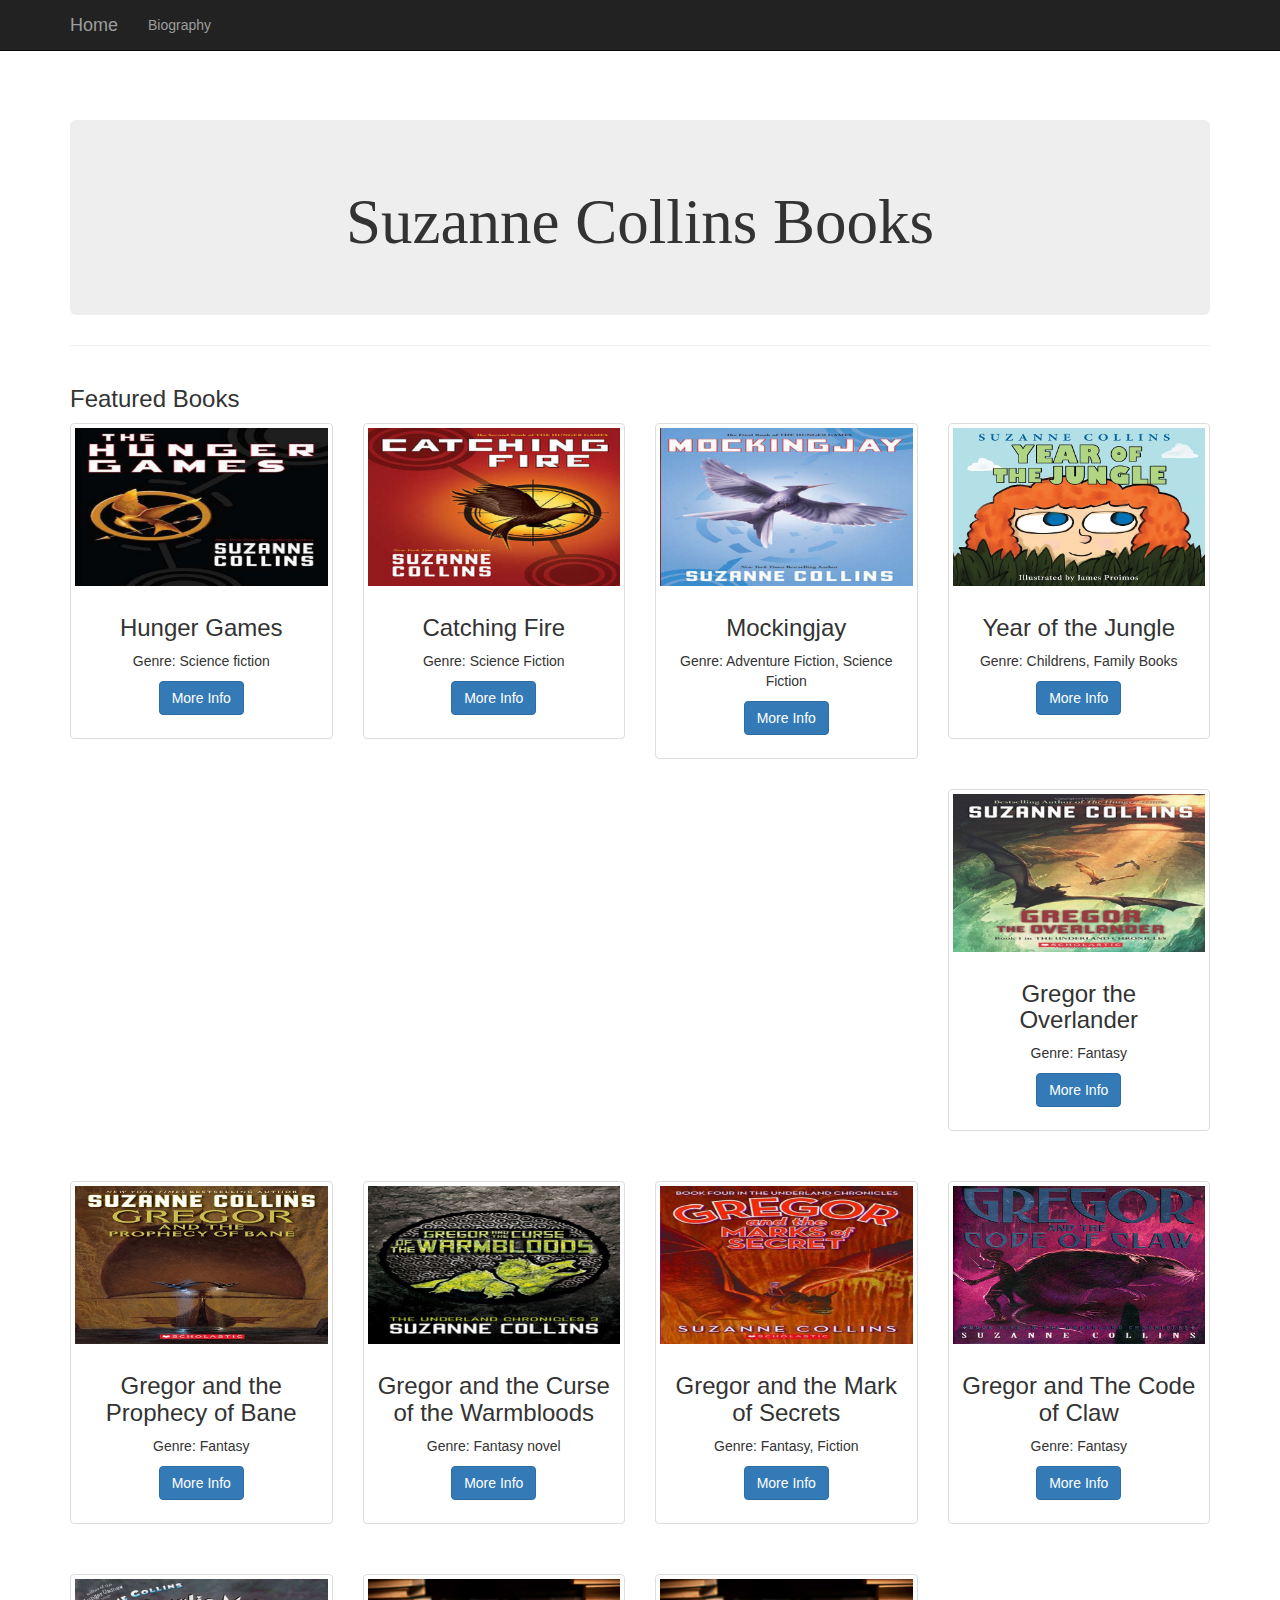
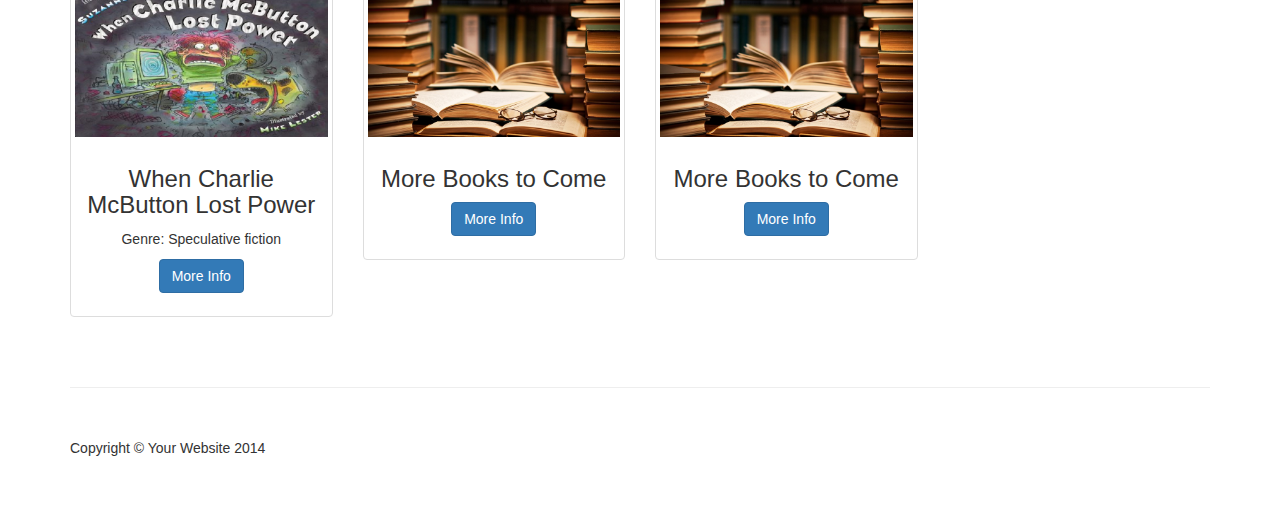
==== index.html @ 65fc03db "Add files via upload" ====
<!DOCTYPE html>
<html lang="en">

<head>

    <meta charset="utf-8">
    <meta http-equiv="X-UA-Compatible" content="IE=edge">
    <meta name="viewport" content="width=device-width, initial-scale=1">
    <meta name="description" content="">
    <meta name="author" content="">

    <title>Suzanne Collins</title>

    <!-- Bootstrap Core CSS -->
    <link href="css/bootstrap.min.css" rel="stylesheet">

    <!-- Custom CSS -->
    <link href="css/heroic-features.css" rel="stylesheet">

    <!-- HTML5 Shim and Respond.js IE8 support of HTML5 elements and media queries -->
    <!-- WARNING: Respond.js doesn't work if you view the page via file:// -->
    <!--[if lt IE 9]>
        <script src="https://oss.maxcdn.com/libs/html5shiv/3.7.0/html5shiv.js"></script>
        <script src="https://oss.maxcdn.com/libs/respond.js/1.4.2/respond.min.js"></script>
    <![endif]-->

</head>

<body>

    <!-- Navigation -->
    <nav class="navbar navbar-inverse navbar-fixed-top" role="navigation">
        <div class="container">
            <!-- Brand and toggle get grouped for better mobile display -->
            <div class="navbar-header">
                <button type="button" class="navbar-toggle" data-toggle="collapse" data-target="#bs-example-navbar-collapse-1">
                    <span class="sr-only">Toggle navigation</span>
                    <span class="icon-bar"></span>
                    <span class="icon-bar"></span>
                    <span class="icon-bar"></span>
                </button>
                <a class="navbar-brand" href="#">Home</a>
            </div>
            <!-- Collect the nav links, forms, and other content for toggling -->
            <div class="collapse navbar-collapse" id="bs-example-navbar-collapse-1">
                <ul class="nav navbar-nav">
                    <li>
                        <a href="WebInfo/AboutAndContact.html">Biography</a>
                    </li>
                </ul>
            </div>
            <!-- /.navbar-collapse -->
        </div>
        <!-- /.container -->
    </nav>

    <!-- Page Content -->
    <div class="container">

        <!-- Jumbotron Header -->
        <header class="jumbotron hero-spacer">
            <h1 style="font-family:Impact"><center>Suzanne Collins Books</center></h1>
        </header>

        <hr>

        <!-- Title -->
        <div class="row">
            <div class="col-lg-12">
                <h3>Featured Books</h3>
            </div>
        </div>
        <!-- /.row -->

        <!-- Page Features -->
        <div class="row text-center">

            <div class="col-md-3 col-sm-6 hero-feature">
                <div class="thumbnail">
                    <img src="picture/hgames.jpg" alt="">
                    <div class="caption">
                        <h3>Hunger Games</h3>
                        <p>
						Genre: Science fiction
						</p>
                        <p>
                            <a href="ReviewPage/reviewlinks/SuperMeatBoy.html" class="btn btn-primary">More Info</a>
                        </p>
                    </div>
                </div>
            </div>

            <div class="col-md-3 col-sm-6 hero-feature">
                <div class="thumbnail">
                    <img src="picture/cfire.jpg" alt="">
                    <div class="caption">
                        <h3>Catching Fire</h3>
                        <p>
						Genre: Science Fiction
						</p>
                        <p>
                            <a href="ReviewPage/reviewlinks/Fez.html" class="btn btn-primary">More Info</a>
                        </p>
                    </div>
                </div>
            </div>

            <div class="col-md-3 col-sm-6 hero-feature">
                <div class="thumbnail">
                    <img src="picture/mjay.jpg" alt="">
                    <div class="caption">
                        <h3>Mockingjay</h3>
                        <p>
						Genre: Adventure Fiction, Science Fiction
						</p>
                        <p>
                            <a href="ReviewPage/reviewlinks/ThisWarOfMine.html" class="btn btn-primary">More Info</a>
                        </p>
                    </div>
                </div>
            </div>

            <div class="col-md-3 col-sm-6 hero-feature">
                <div class="thumbnail">
                    <img src="picture/yjc.jpg" alt="">
                    <div class="caption">
                        <h3>Year of the Jungle</h3>
                        <p>
						Genre: Childrens, Family Books
						</p>
                        <p>
                            <a href="ReviewPage/reviewlinks/DarkestDungeon.html" class="btn btn-primary">More Info</a>
                        </p>
                    </div>
                </div>
            </div>
			
			<div class="col-md-3 col-sm-6 hero-feature">
                <div class="thumbnail">
                    <img src="picture/greg.jpg" alt="">
                    <div class="caption">
                        <h3>Gregor the Overlander</h3>
                        <p>
						Genre: Fantasy
						</p>
                        <p>
                            <a href="ReviewPage/reviewlinks/BindingOfIsaac.html" class="btn btn-primary">More Info</a>
                        </p>
                    </div>
                </div>
            </div>
			
			<div class="col-md-3 col-sm-6 hero-feature">
                <div class="thumbnail">
                    <img src="picture/greg2.jpg" alt="">
                    <div class="caption">
                        <h3>Gregor and the Prophecy of Bane</h3>
                         <p>
						Genre: Fantasy
						</p>
                        <p>
                            <a href="ReviewPage/reviewlinks/DontStarve.html" class="btn btn-primary">More Info</a>
                        </p>
                    </div>
                </div>
            </div>
			
			<div class="col-md-3 col-sm-6 hero-feature">
                <div class="thumbnail">
                    <img src="picture/greg3.jpg" alt="">
                    <div class="caption">
                        <h3>Gregor and the Curse of the Warmbloods</h3>
                         <p>
						Genre: Fantasy novel
						</p>
                        <p>
                            <a href="ReviewPage/reviewlinks/Undertale.html" class="btn btn-primary">More Info</a>
                        </p>
                    </div>
                </div>
            </div>
			
			<div class="col-md-3 col-sm-6 hero-feature">
                <div class="thumbnail">
                    <img src="picture/greg4.jpg" alt="">
                    <div class="caption">
                        <h3>Gregor and the Mark of Secrets</h3>
                         <p>
						Genre: Fantasy, Fiction
						</p>
                        <p>
                            <a href="ReviewPage/reviewlinks/Firewatch.html" class="btn btn-primary">More Info</a>
                        </p>
                    </div>
                </div>
            </div>
			
			<div class="col-md-3 col-sm-6 hero-feature">
                <div class="thumbnail">
                    <img src="picture/greg5.gif" alt="">
                    <div class="caption">
                        <h3>Gregor and The Code of Claw</h3>
                        <p>
						Genre: Fantasy
						</p>
                        <p>
                            <a href="ReviewPage/reviewlinks/ToTheMoon.html" class="btn btn-primary">More Info</a>
                        </p>
                    </div>
                </div>
            </div>
			
			<div class="col-md-3 col-sm-6 hero-feature">
                <div class="thumbnail">
                    <img src="picture/char.jpg" alt="">
                    <div class="caption">
                        <h3>When Charlie McButton Lost Power</h3>
                         <p>
						Genre: Speculative fiction
						</p>
                        <p>
                            <a href="ReviewPage/reviewlinks/NightInTheWoods.html" class="btn btn-primary">More Info</a>
                        </p>
                    </div>
                </div>
            </div>
			
			<div class="col-md-3 col-sm-6 hero-feature">
                <div class="thumbnail">
                    <img src="picture/books.jpg" alt="">
                    <div class="caption">
                        <h3>More Books to Come</h3>
                         <p>
						
						</p>
                        <p>
                            <a href="" class="btn btn-primary">More Info</a>
                        </p>
                    </div>
                </div>
            </div>
			
			<div class="col-md-3 col-sm-6 hero-feature">
                <div class="thumbnail">
                    <img src="picture/books.jpg" alt="">
                    <div class="caption">
                        <h3>More Books to Come</h3>
                         <p>
						
						</p>
                        <p>
                            <a href="" class="btn btn-primary">More Info</a>
                        </p>
                    </div>
                </div>
            </div>
			

        </div>
        <!-- /.row -->

        <hr>

        <!-- Footer -->
        <footer>
            <div class="row">
                <div class="col-lg-12">
                    <p>Copyright &copy; Your Website 2014</p>
                </div>
            </div>
        </footer>

    </div>
    <!-- /.container -->

    <!-- jQuery -->
    <script src="js/jquery.js"></script>

    <!-- Bootstrap Core JavaScript -->
    <script src="js/bootstrap.min.js"></script>

</body>

</html>
---- css/heroic-features.css ----
/*
 * Start Bootstrap - Heroic Features (http://startbootstrap.com/)
 * Copyright 2013-2016 Start Bootstrap
 * Licensed under MIT (https://github.com/BlackrockDigital/startbootstrap/blob/gh-pages/LICENSE)
 */

body {
    padding-top: 70px; /* Required padding for .navbar-fixed-top. Remove if using .navbar-static-top. Change if height of navigation changes. */
}

.hero-spacer {
    margin-top: 50px;
}

.hero-feature {
    margin-bottom: 30px;
}

footer {
    margin: 50px 0;
}
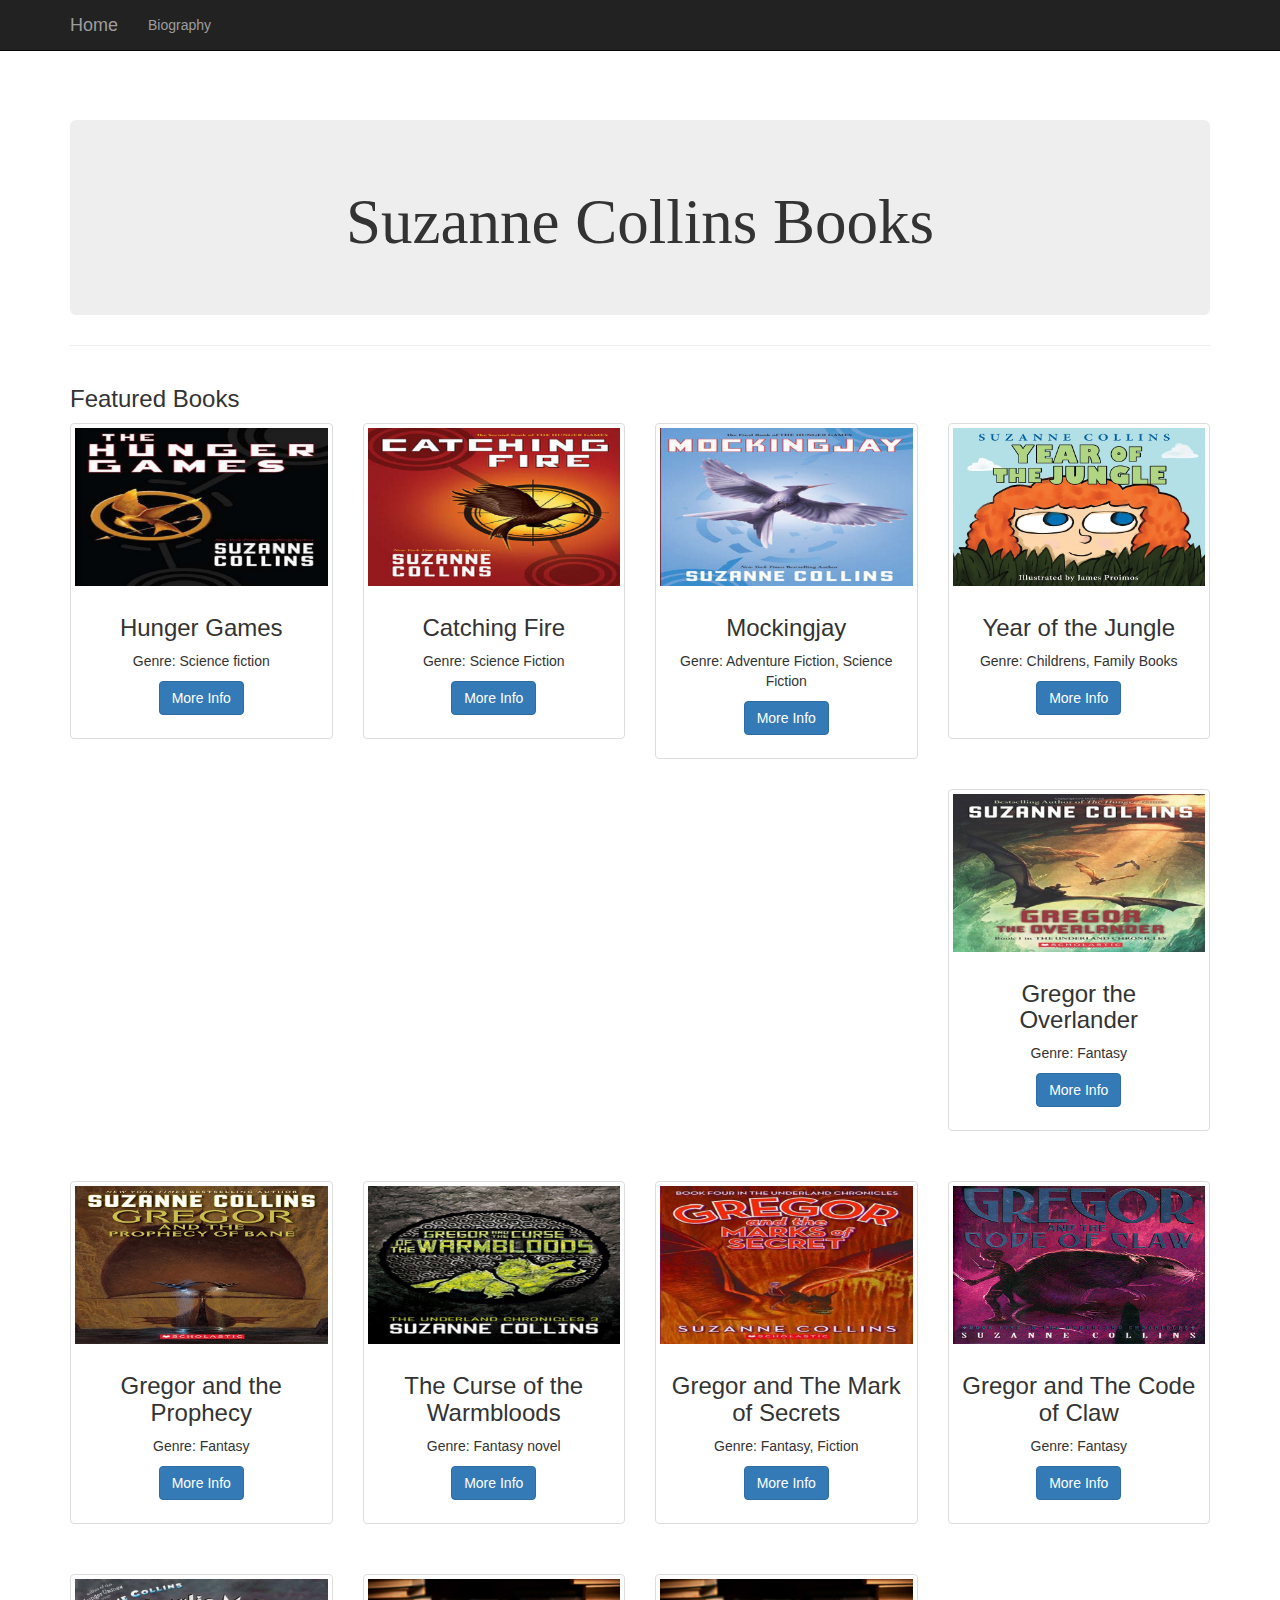
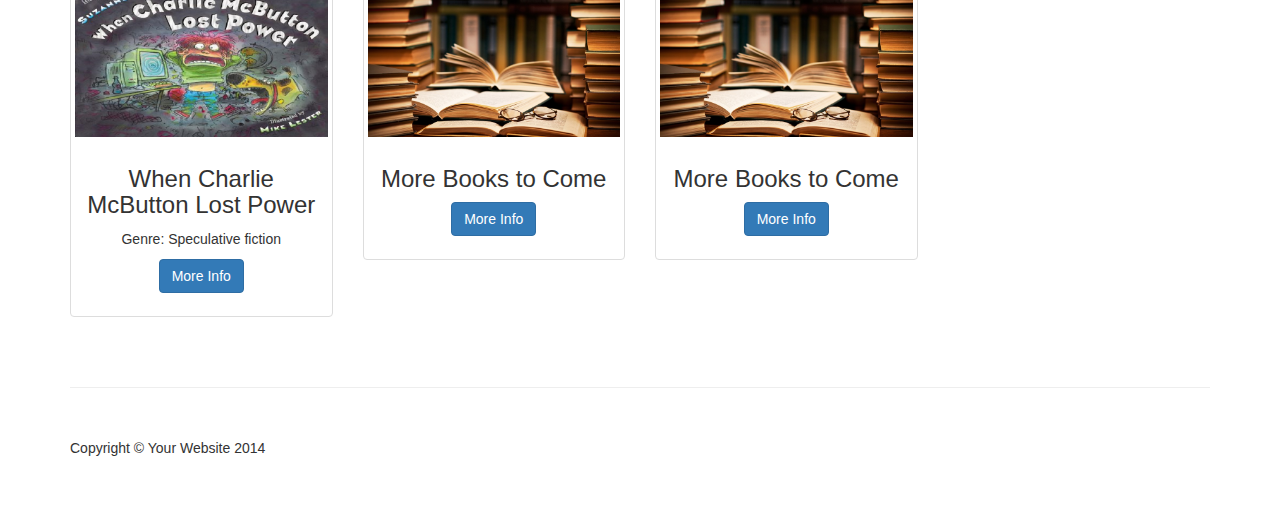
==== commit 37878850: "Update index.html" ====
--- a/index.html
+++ b/index.html
@@ -154,7 +154,7 @@
                 <div class="thumbnail">
                     <img src="picture/greg2.jpg" alt="">
                     <div class="caption">
-                        <h3>Gregor and the Prophecy of Bane</h3>
+                        <h3>Gregor and the Prophecy</h3>
                          <p>
 						Genre: Fantasy
 						</p>
@@ -169,7 +169,7 @@
                 <div class="thumbnail">
                     <img src="picture/greg3.jpg" alt="">
                     <div class="caption">
-                        <h3>Gregor and the Curse of the Warmbloods</h3>
+                        <h3>The Curse of the Warmbloods</h3>
                          <p>
 						Genre: Fantasy novel
 						</p>
@@ -184,7 +184,7 @@
                 <div class="thumbnail">
                     <img src="picture/greg4.jpg" alt="">
                     <div class="caption">
-                        <h3>Gregor and the Mark of Secrets</h3>
+                        <h3>Gregor and The Mark of Secrets</h3>
                          <p>
 						Genre: Fantasy, Fiction
 						</p>
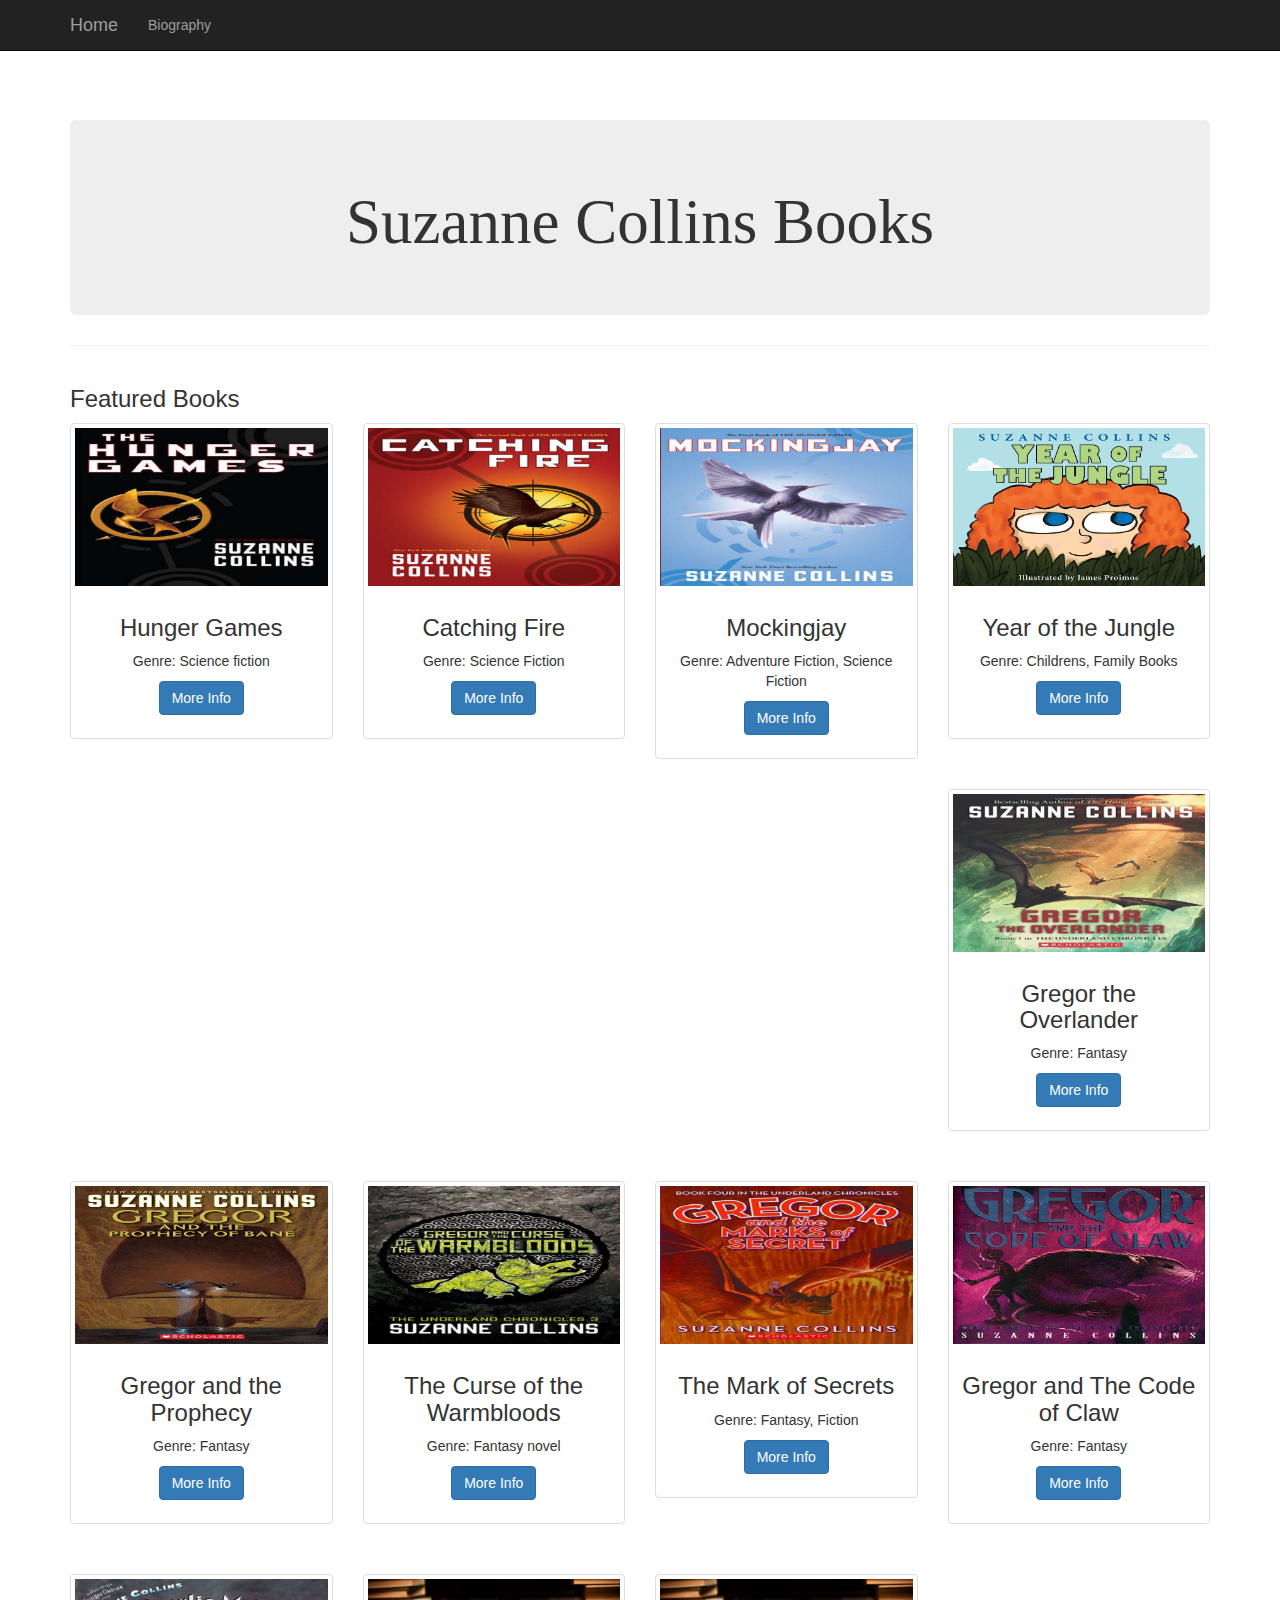
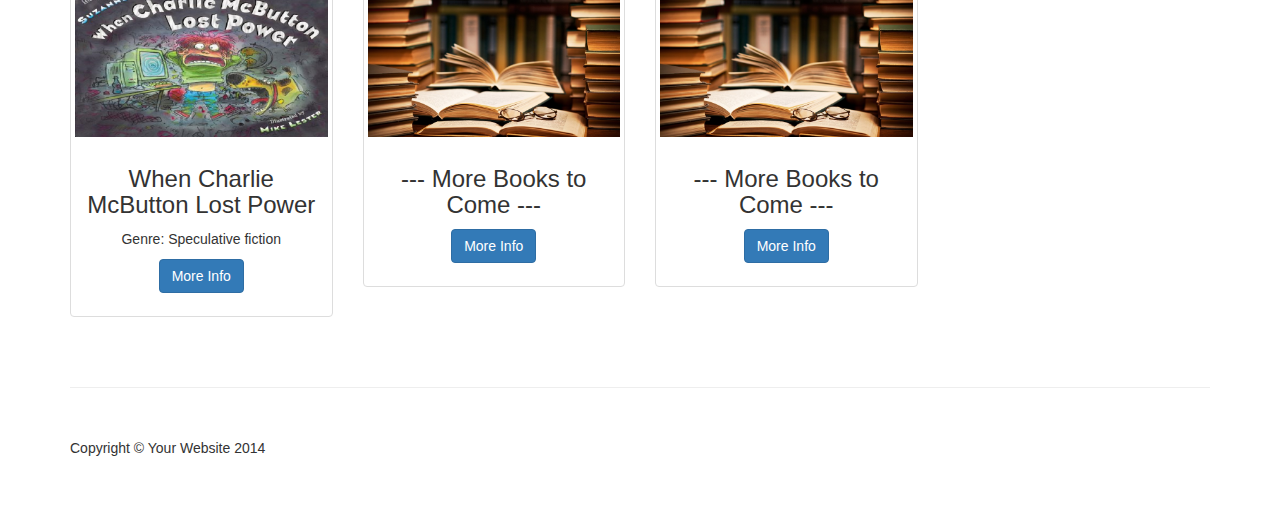
==== commit 4d0a9bd9: "Update index.html" ====
--- a/index.html
+++ b/index.html
@@ -184,7 +184,7 @@
                 <div class="thumbnail">
                     <img src="picture/greg4.jpg" alt="">
                     <div class="caption">
-                        <h3>Gregor and The Mark of Secrets</h3>
+                        <h3>The Mark of Secrets</h3>
                          <p>
 						Genre: Fantasy, Fiction
 						</p>
@@ -229,7 +229,7 @@
                 <div class="thumbnail">
                     <img src="picture/books.jpg" alt="">
                     <div class="caption">
-                        <h3>More Books to Come</h3>
+                        <h3>--- More Books to Come ---</h3>
                          <p>
 						
 						</p>
@@ -244,7 +244,7 @@
                 <div class="thumbnail">
                     <img src="picture/books.jpg" alt="">
                     <div class="caption">
-                        <h3>More Books to Come</h3>
+                        <h3>--- More Books to Come ---</h3>
                          <p>
 						
 						</p>
